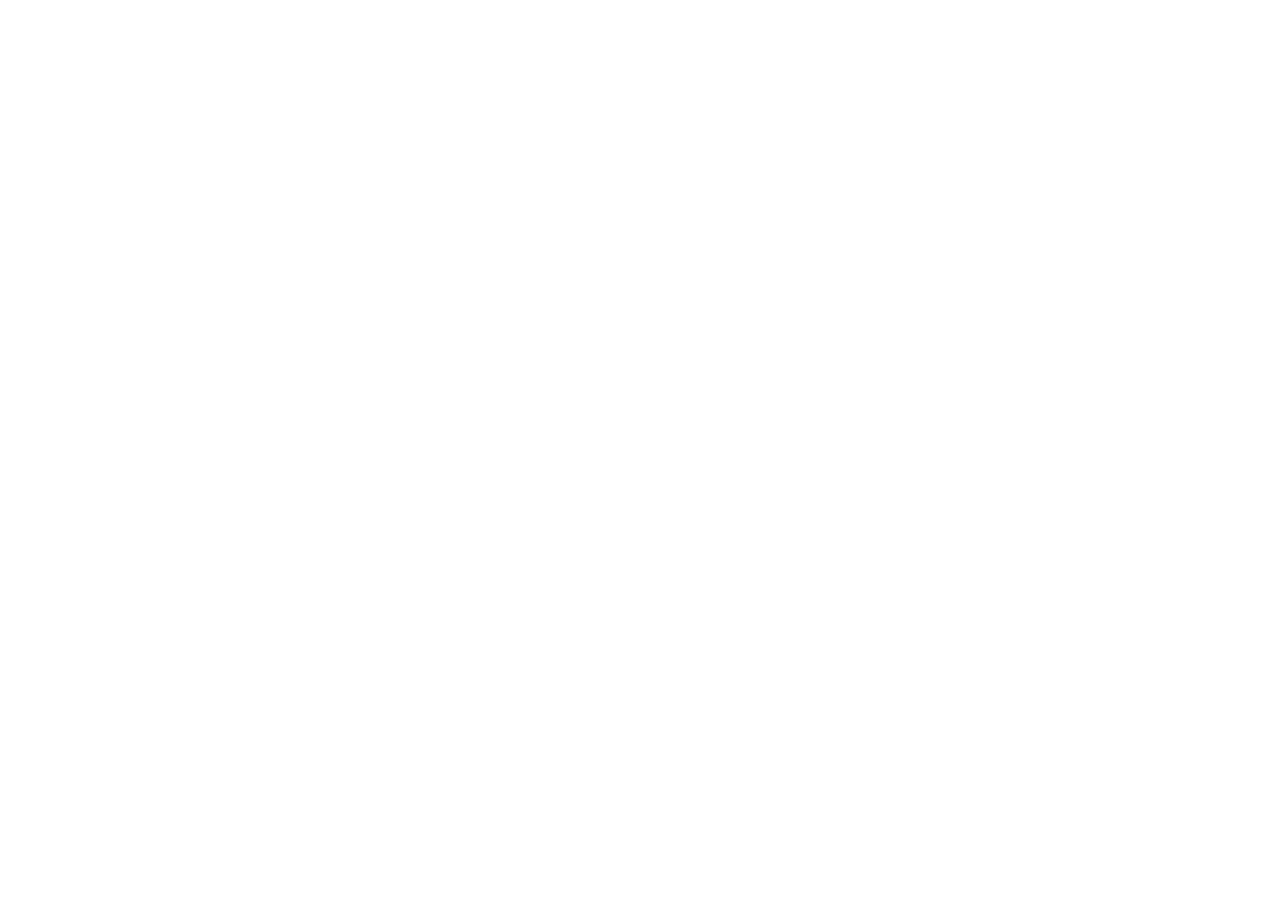
==== WebTechnologies/WebSiteLayout/dailyactivity.html @ 7c7579ec "web site practices" ====
<!DOCTYPE html>
<html lang="en">
<head>
    <meta charset="UTF-8">
    <meta name="viewport" content="width=device-width, initial-scale=1.0">
    <title>Document</title>
</head>
<body>
    
</body>
</html>
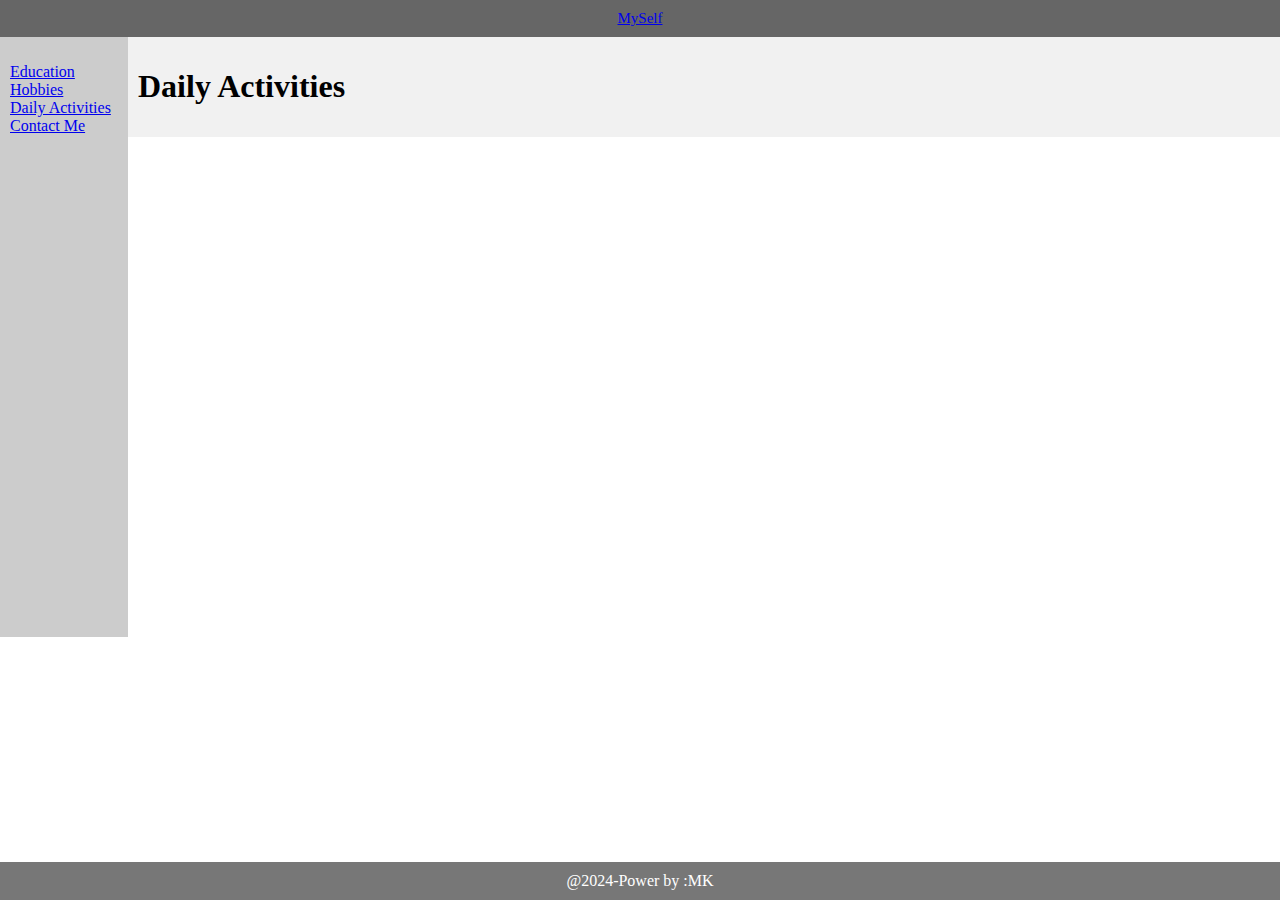
==== commit dad23258: "Practice WebSite Layout with CSS." ====
--- a/WebTechnologies/WebSiteLayout/dailyactivity.html
+++ b/WebTechnologies/WebSiteLayout/dailyactivity.html
@@ -3,9 +3,32 @@
 <head>
     <meta charset="UTF-8">
     <meta name="viewport" content="width=device-width, initial-scale=1.0">
-    <title>Document</title>
+    <title>Daily Activities</title>
+    <link rel="stylesheet" href="style/myStyle.css">
 </head>
 <body>
     
+    <header>
+       <a href="home.html"> MySelf</a>
+    </header>
+
+<section>
+    <nav>
+        <ul>
+            <li><a href="education.html">Education</a></li>
+            <li><a href="hobbies.html">Hobbies</a></li>
+            <li><a href="dailyactivity.html">Daily Activities</a></li>
+            <li><a href="contactme.html">Contact Me</a></li>
+        </ul>
+    </nav>
+
+    <article>
+        <h1>Daily Activities</h1>
+    </article>
+
+</section>
+
+<footer>@2024-Power by :MK</footer>
+
 </body>
 </html>--- a/WebTechnologies/WebSiteLayout/style/myStyle.css
+++ b/WebTechnologies/WebSiteLayout/style/myStyle.css
@@ -0,0 +1,52 @@
+* {
+    box-sizing: border-box;
+}
+
+body {
+    min-height: 100vh;
+    display: flex;
+    flex-direction: column;
+    margin: auto;
+}
+
+header {
+    background-color: #666;
+    text-align: center;
+    font-size: 15px;
+    color: black;
+    padding: 10px;
+}
+
+nav {
+    float: left;
+    width: 10%;
+    height: 600px;
+    background: #ccc;
+    padding: 10px;
+}
+
+nav ul {
+    list-style-type: none;
+    padding: 0px;
+}
+
+section::after {
+    display: table;
+    clear: both;
+}
+
+article {
+    float: right;
+    width: 90%;
+    background-color: #f1f1f1;
+    height: 600;
+    padding: 10px;
+}
+
+footer {
+    background-color: #777;
+    text-align: center;
+    color: white;
+    padding: 10px;
+    margin-top: auto;
+}